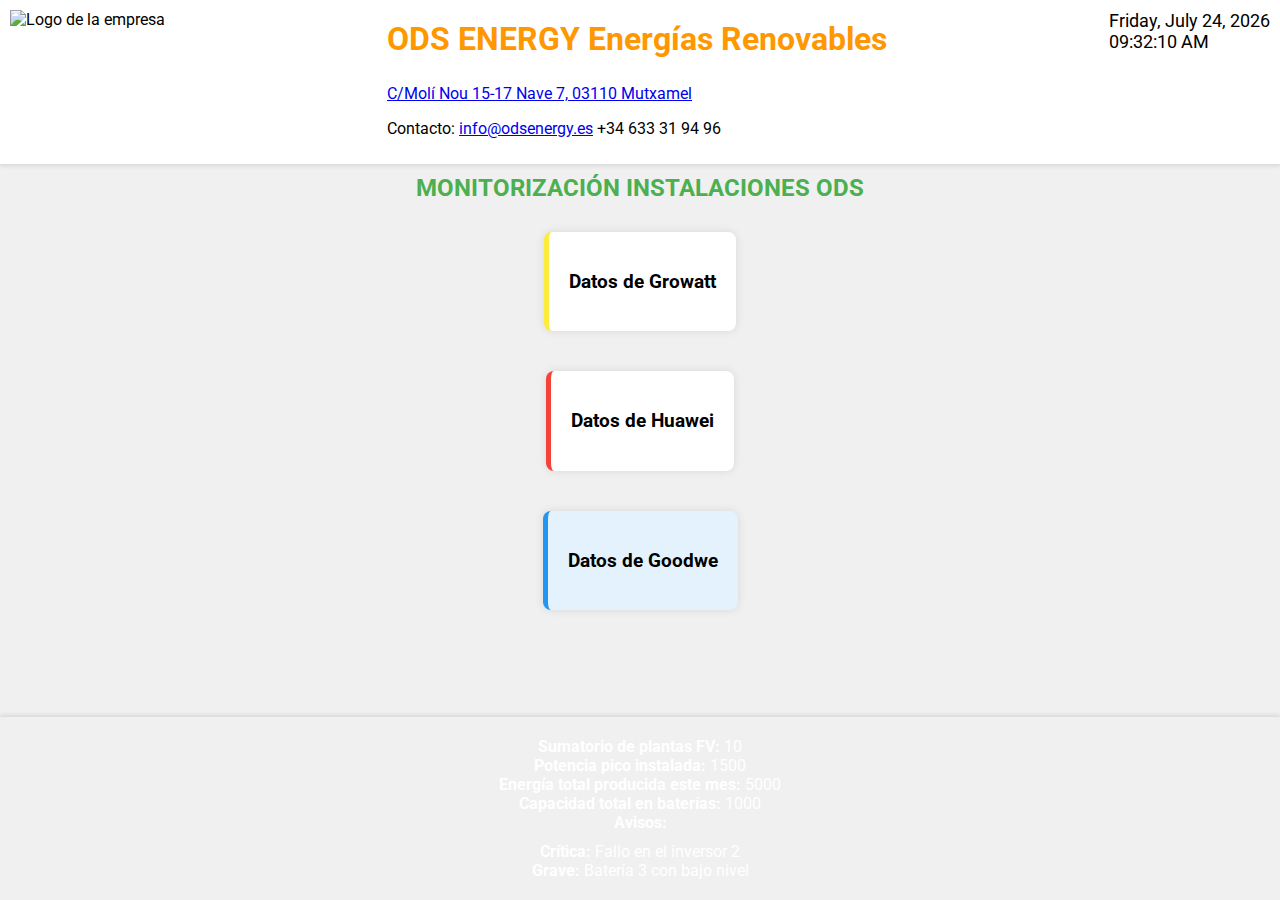
==== index.html @ 03a9f016 "Update index.html" ====
<!DOCTYPE html>
<html lang="es">
<head>
    <meta charset="UTF-8">
    <meta name="viewport" content="width=device-width, initial-scale=1.0">
    <title>MONITORIZACIÓN INSTALACIONES ODS</title>
    <link rel="stylesheet" href="https://fonts.googleapis.com/css2?family=Roboto:wght@400;700&display=swap">
    <style>
        body {
            font-family: 'Roboto', sans-serif;
            background-color: #f0f0f0;
            margin: 0;
            padding: 0;
            display: flex;
            flex-direction: column;
            min-height: 100vh;
        }

        #header {
            display: flex;
            justify-content: space-between;
            padding: 10px;
            background-color: #fff;
            box-shadow: 0 2px 4px rgba(0, 0, 0, 0.1);
        }

        #company-info {
            text-align: left;
        }

        #time {
            font-size: 18px;
        }

        .data-section {
            background-color: #fff;
            padding: 20px;
            margin: 20px auto;
            border-radius: 8px;
            box-shadow: 0 0 10px rgba(0, 0, 0, 0.1);
            max-width: 600px;
        }

        #growatt-data {
            border-left: 5px solid #ffeb3b;
        }

        #huawei-data {
            border-left: 5px solid #f44336;
        }

        #goodwe-data {
            border-left: 5px solid #2196f3;
            background-color: #e3f2fd; /* Fondo azul claro */
            color: #000; /* Texto negro */
        }

        h1 {
            color: #ff9800;
            text-align: center;
            margin: 0;
            padding: 10px 0;
        }

        h2 {
            color: #4caf50;
            text-align: center;
            margin: 0;
            padding: 10px 0;
        }

        #monitoring-panel {
            margin-top: auto;
            padding: 20px;
            background: url('https://images.pexels.com/photos/547114/pexels-photo-547114.jpeg') no-repeat center center;
            background-size: cover;
            color: #fff;
            box-shadow: 0 -2px 4px rgba(0, 0, 0, 0.1);
            text-align: center;
        }

        #monitoring-content {
            max-width: 800px;
            margin: 0 auto;
        }

        #alerts {
            margin-top: 10px;
        }
    </style>
</head>
<body>
    <div id="header">
        <img id="company-logo" src="https://i.postimg.cc/4yJ3YQm3/Logo-ODS-Fondo-Blanco.jpg" alt="Logo de la empresa">
        <div id="company-info">
            <h1>ODS ENERGY Energías Renovables</h1>
            <p>
                <a href="https://maps.app.goo.gl/QyWjCdVPjhDtBVLFA" target="_blank" rel="noopener noreferrer">
                    C/Molí Nou 15-17 Nave 7, 03110 Mutxamel
                </a>
            </p>
            <p>Contacto: <a href="mailto:info@odsenergy.es">info@odsenergy.es</a> +34 633 31 94 96</p>
        </div>
        <div id="time"></div>
    </div>

    <h2>MONITORIZACIÓN INSTALACIONES ODS</h2>

    <div id="growatt-data" class="data-section">
        <h3>Datos de Growatt</h3>
        <!-- Aquí irán los datos de Growatt -->
    </div>

    <div id="huawei-data" class="data-section">
        <h3>Datos de Huawei</h3>
        <!-- Aquí irán los datos de Huawei -->
    </div>

    <div id="goodwe-data" class="data-section">
        <h3>Datos de Goodwe</h3>
        <!-- Aquí irán los datos de Goodwe -->
    </div>

    <div id="monitoring-panel">
        <div id="monitoring-content">
            <div class="info-item"><strong>Sumatorio de plantas FV:</strong> <span id="plants-total">0</span></div>
            <div class="info-item"><strong>Potencia pico instalada:</strong> <span id="peak-power">0 kW</span></div>
            <div class="info-item"><strong>Energía total producida este mes:</strong> <span id="energy-produced">0 kWh</span></div>
            <div class="info-item"><strong>Capacidad total en baterías:</strong> <span id="battery-capacity">0 kWh</span></div>
            <div class="info-item"><strong>Avisos:</strong></div>
            <div id="alerts">
                <!-- Avisos se mostrarán aquí -->
            </div>
        </div>
    </div>

    <script>
        function updateTime() {
            const now = new Date();
            const optionsTime = { timeZone: 'Europe/Madrid', hour: '2-digit', minute: '2-digit', second: '2-digit' };
            const optionsDate = { timeZone: 'Europe/Madrid', weekday: 'long', day: '2-digit', month: 'long', year: 'numeric' };
            
            const timeFormatter = new Intl.DateTimeFormat([], optionsTime);
            const dateFormatter = new Intl.DateTimeFormat([], optionsDate);

            const timeString = timeFormatter.format(now);
            const dateString = dateFormatter.format(now);

            document.getElementById('time').innerHTML = `
                <div>${dateString}</div>
                <div>${timeString}</div>
            `;
        }

        function updateInfo() {
            // Aquí deberías poner la lógica para obtener los datos reales
            document.getElementById('plants-total').innerText = '10'; // Ejemplo
            document.getElementById('peak-power').innerText = '1500'; // Ejemplo
            document.getElementById('energy-produced').innerText = '5000'; // Ejemplo
            document.getElementById('battery-capacity').innerText = '1000'; // Ejemplo

            // Agregar lógica para los avisos
            const alerts = [
                { type: 'Crítica', message: 'Fallo en el inversor 2' },
                { type: 'Grave', message: 'Batería 3 con bajo nivel' }
                // Más avisos aquí
            ];

            const alertsContainer = document.getElementById('alerts');
            alertsContainer.innerHTML = '';
            alerts.forEach(alert => {
                const alertDiv = document.createElement('div');
                alertDiv.innerHTML = `<strong>${alert.type}:</strong> ${alert.message}`;
                alertsContainer.appendChild(alertDiv);
            });
        }

        setInterval(updateTime, 1000); // Actualiza la hora cada segundo
        updateTime(); // Inicializa la hora inmediatamente

        updateInfo(); // Inicializa la información del panel
    </script>
</body>
</html>
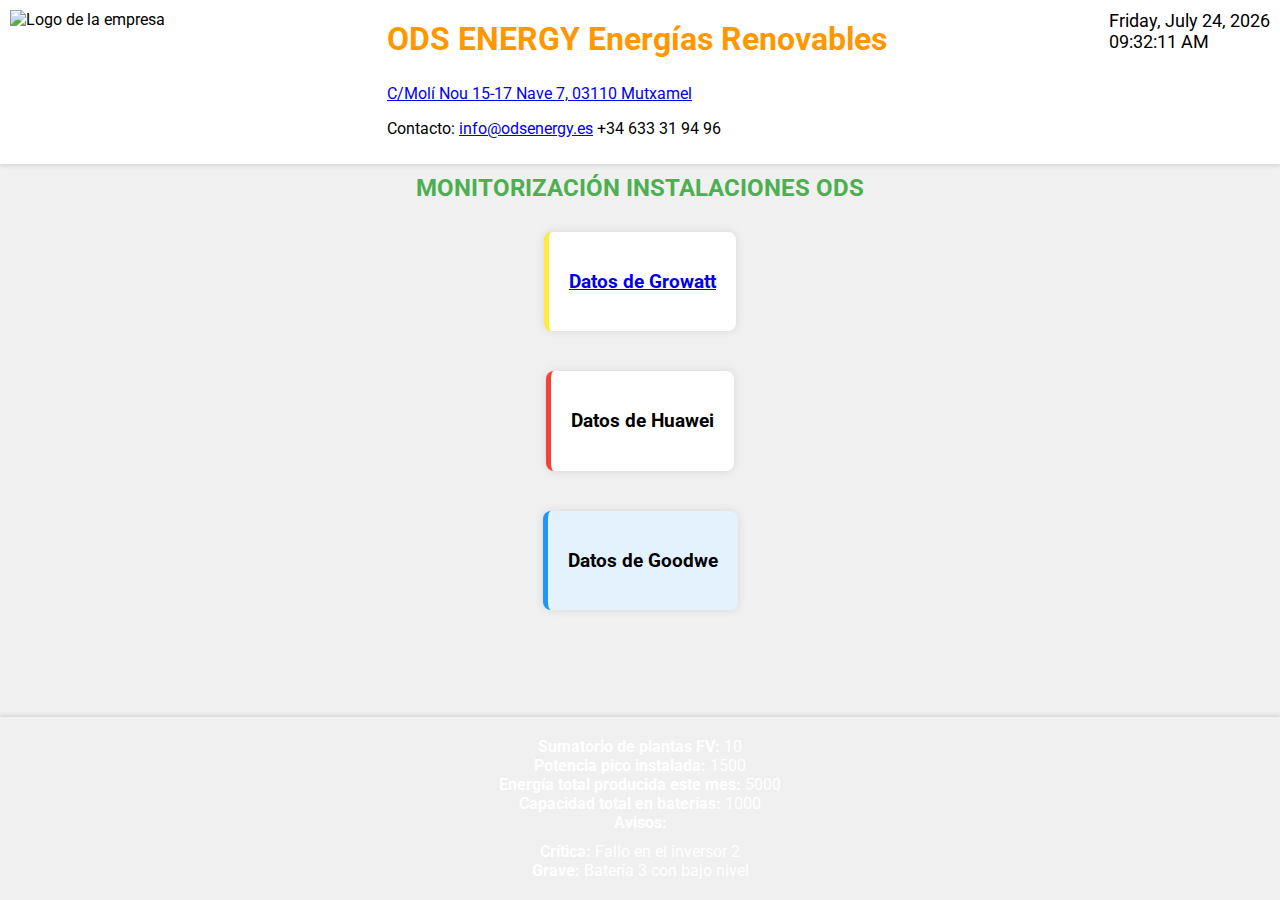
==== commit 3508978d: "Update index.html" ====
--- a/index.html
+++ b/index.html
@@ -107,7 +107,9 @@
     <h2>MONITORIZACIÓN INSTALACIONES ODS</h2>
 
     <div id="growatt-data" class="data-section">
-        <h3>Datos de Growatt</h3>
+        <h3>
+            <a href="https://oss.growatt.com/login?lang=en">Datos de Growatt</a>
+        </h3>
         <!-- Aquí irán los datos de Growatt -->
     </div>
 
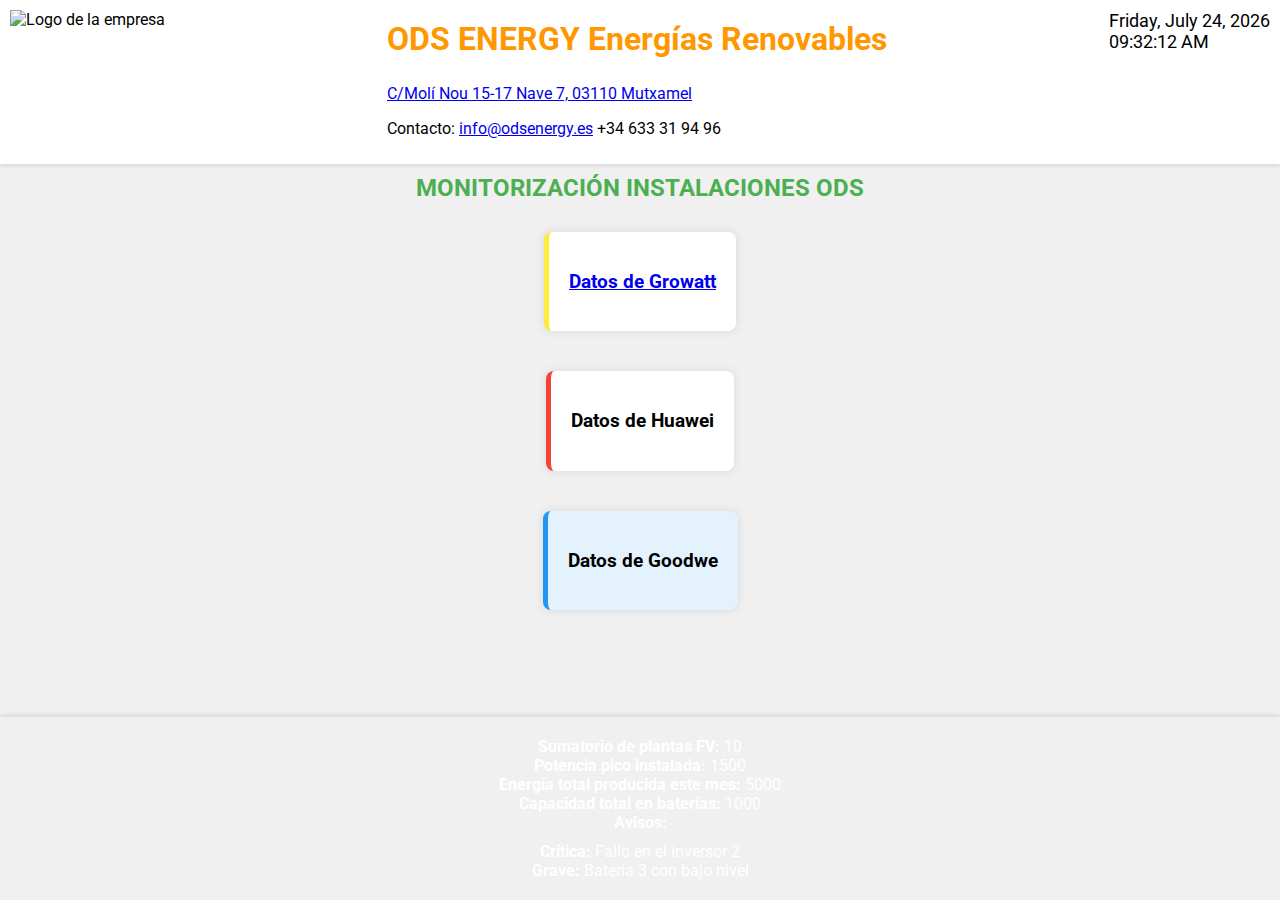
==== commit 86c5b1a1: "Update index.html" ====
--- a/index.html
+++ b/index.html
@@ -108,7 +108,7 @@
 
     <div id="growatt-data" class="data-section">
         <h3>
-            <a href="https://oss.growatt.com/login?lang=en">Datos de Growatt</a>
+            <a href="https://oss.growatt.com/index">Datos de Growatt</a>
         </h3>
         <!-- Aquí irán los datos de Growatt -->
     </div>
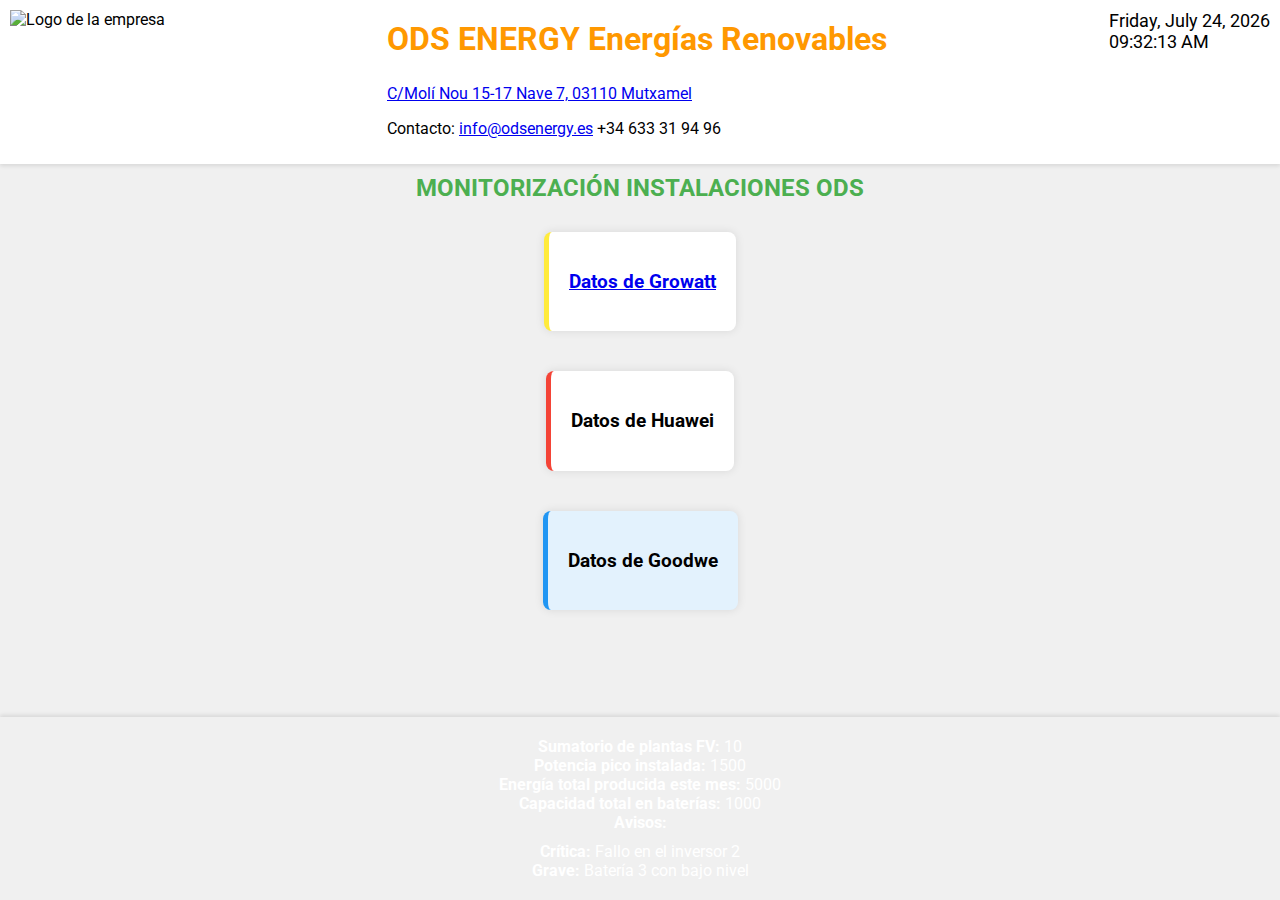
==== commit b3b38c34: "Update index.html" ====
--- a/index.html
+++ b/index.html
@@ -108,7 +108,7 @@
 
     <div id="growatt-data" class="data-section">
         <h3>
-            <a href="https://oss.growatt.com/index">Datos de Growatt</a>
+            <a href="https://oss.growatt.com/deviceManage/bigScreenPage/plant">Datos de Growatt</a>
         </h3>
         <!-- Aquí irán los datos de Growatt -->
     </div>
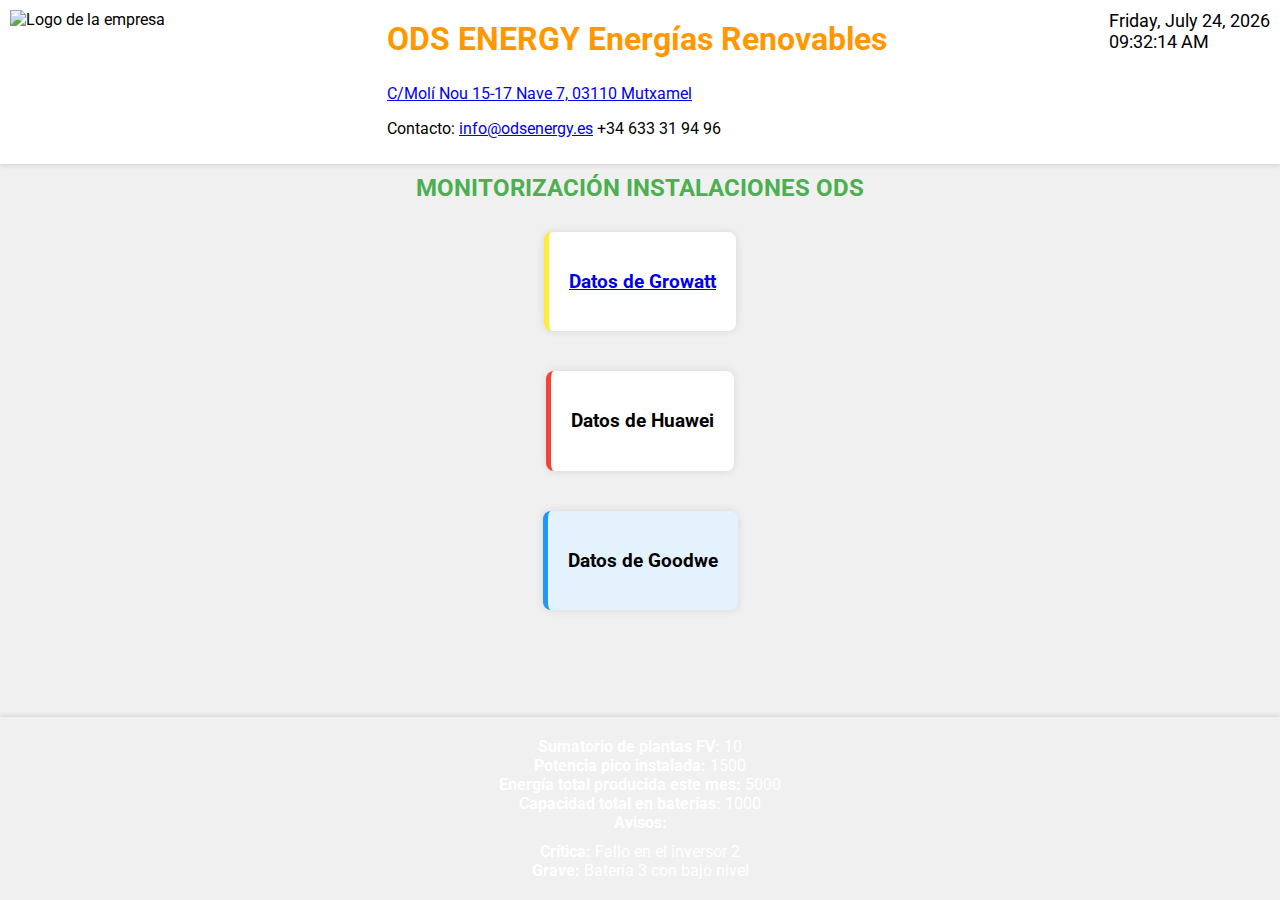
==== commit 03cd333b: "Update index.html" ====
--- a/index.html
+++ b/index.html
@@ -87,6 +87,22 @@
         #alerts {
             margin-top: 10px;
         }
+        
+        #nav {
+            text-align: center;
+            margin: 20px 0;
+        }
+
+        #nav a {
+            margin: 0 10px;
+            color: #4caf50;
+            text-decoration: none;
+            font-weight: bold;
+        }
+
+        #nav a:hover {
+            text-decoration: underline;
+        }
     </style>
 </head>
 <body>
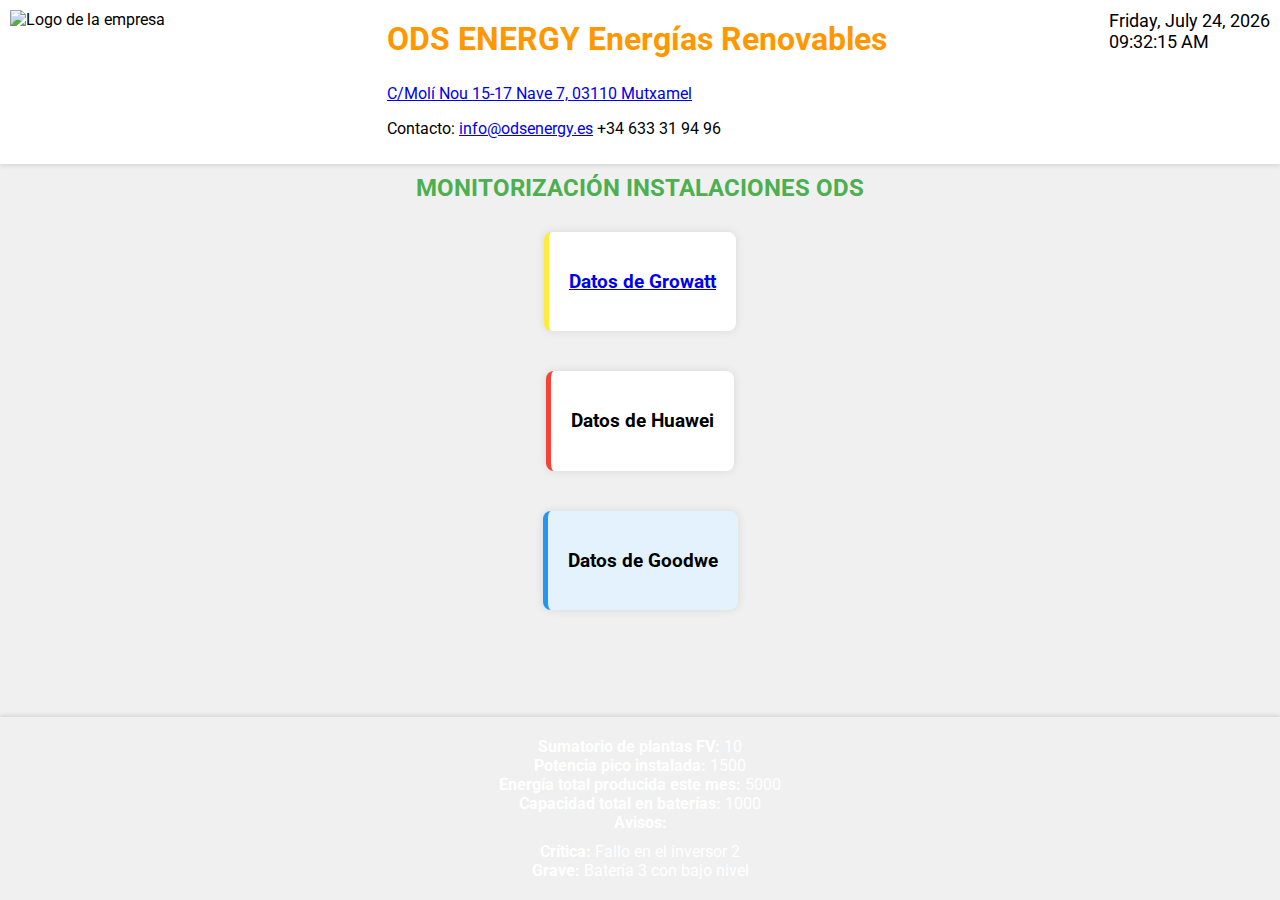
==== commit 9701aa65: "Update index.html" ====
--- a/index.html
+++ b/index.html
@@ -88,21 +88,7 @@
             margin-top: 10px;
         }
         
-        #nav {
-            text-align: center;
-            margin: 20px 0;
-        }
-
-        #nav a {
-            margin: 0 10px;
-            color: #4caf50;
-            text-decoration: none;
-            font-weight: bold;
-        }
-
-        #nav a:hover {
-            text-decoration: underline;
-        }
+        
     </style>
 </head>
 <body>
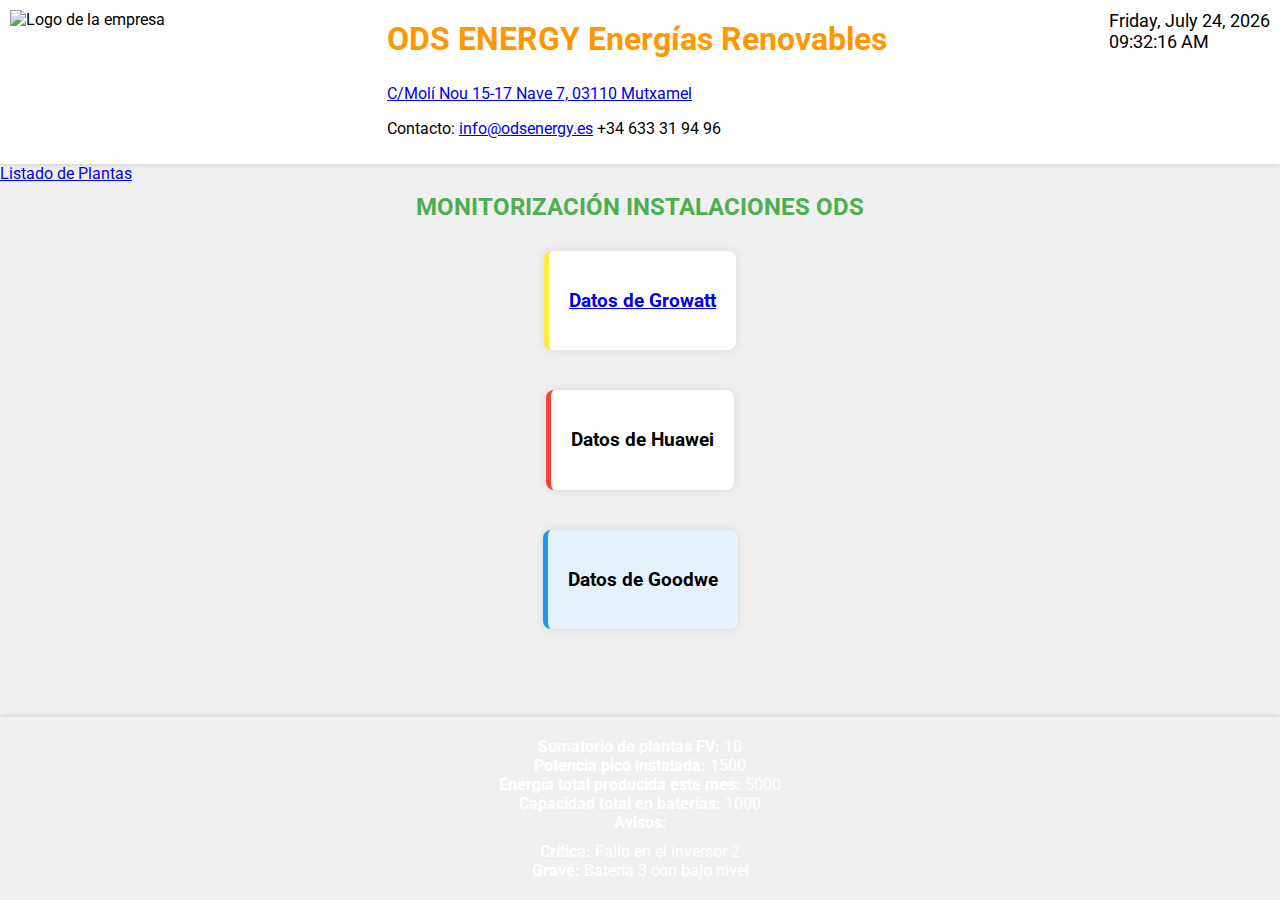
==== commit 455819c0: "Update index.html" ====
--- a/index.html
+++ b/index.html
@@ -87,7 +87,18 @@
         #alerts {
             margin-top: 10px;
         }
-        
+        }
+
+        #nav a {
+            margin: 0 10px;
+            color: #4caf50;
+            text-decoration: none;
+            font-weight: bold;
+        }
+
+        #nav a:hover {
+            text-decoration: underline;
+        }
         
     </style>
 </head>
@@ -105,6 +116,9 @@
         </div>
         <div id="time"></div>
     </div>
+    <div id="nav">
+        <a href="plantas.html">Listado de Plantas</a>
+    </div>
 
     <h2>MONITORIZACIÓN INSTALACIONES ODS</h2>
 
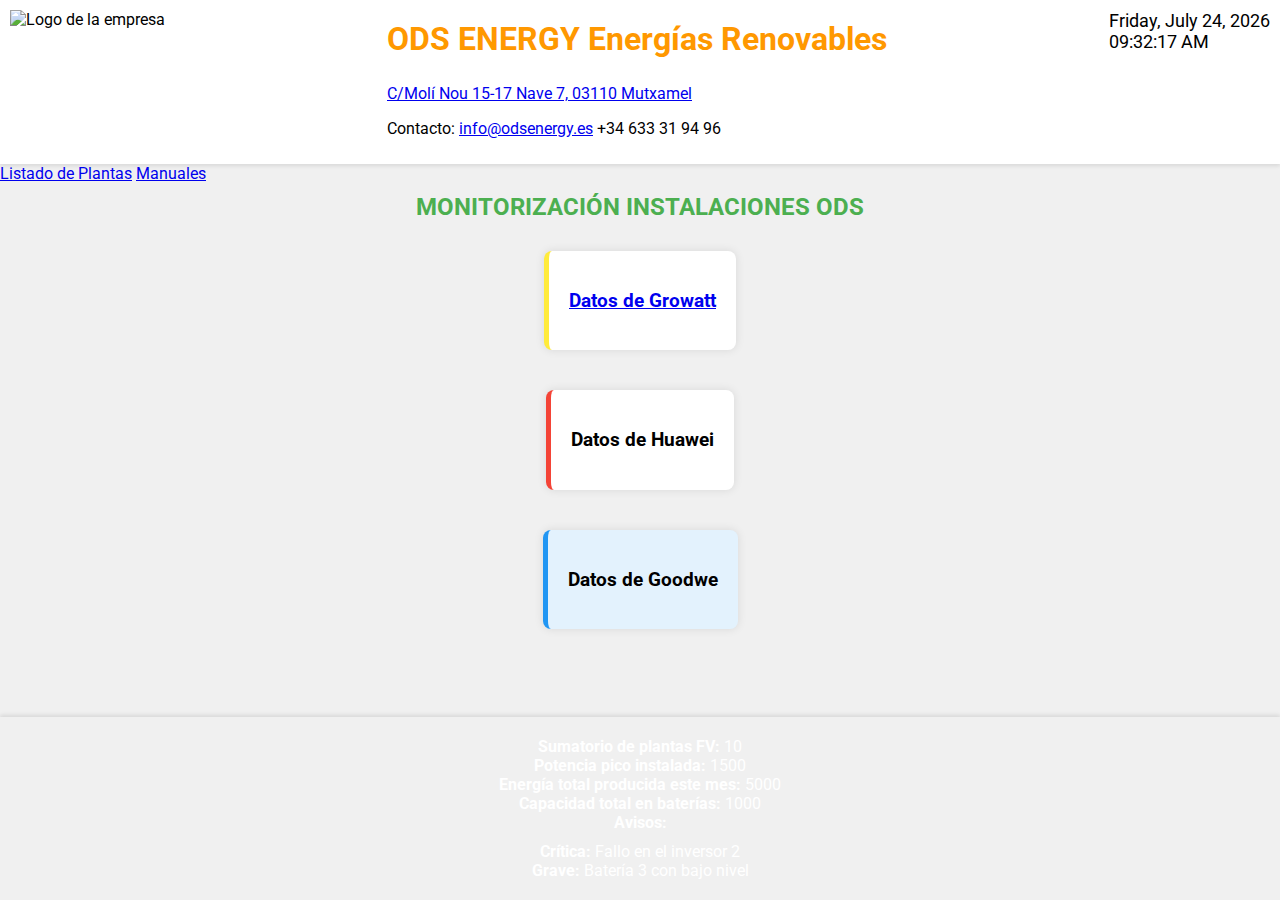
==== commit d2038837: "Update index.html" ====
--- a/index.html
+++ b/index.html
@@ -118,6 +118,7 @@
     </div>
     <div id="nav">
         <a href="plantas.html">Listado de Plantas</a>
+        <a href="manuales.html">Manuales</a>
     </div>
 
     <h2>MONITORIZACIÓN INSTALACIONES ODS</h2>
